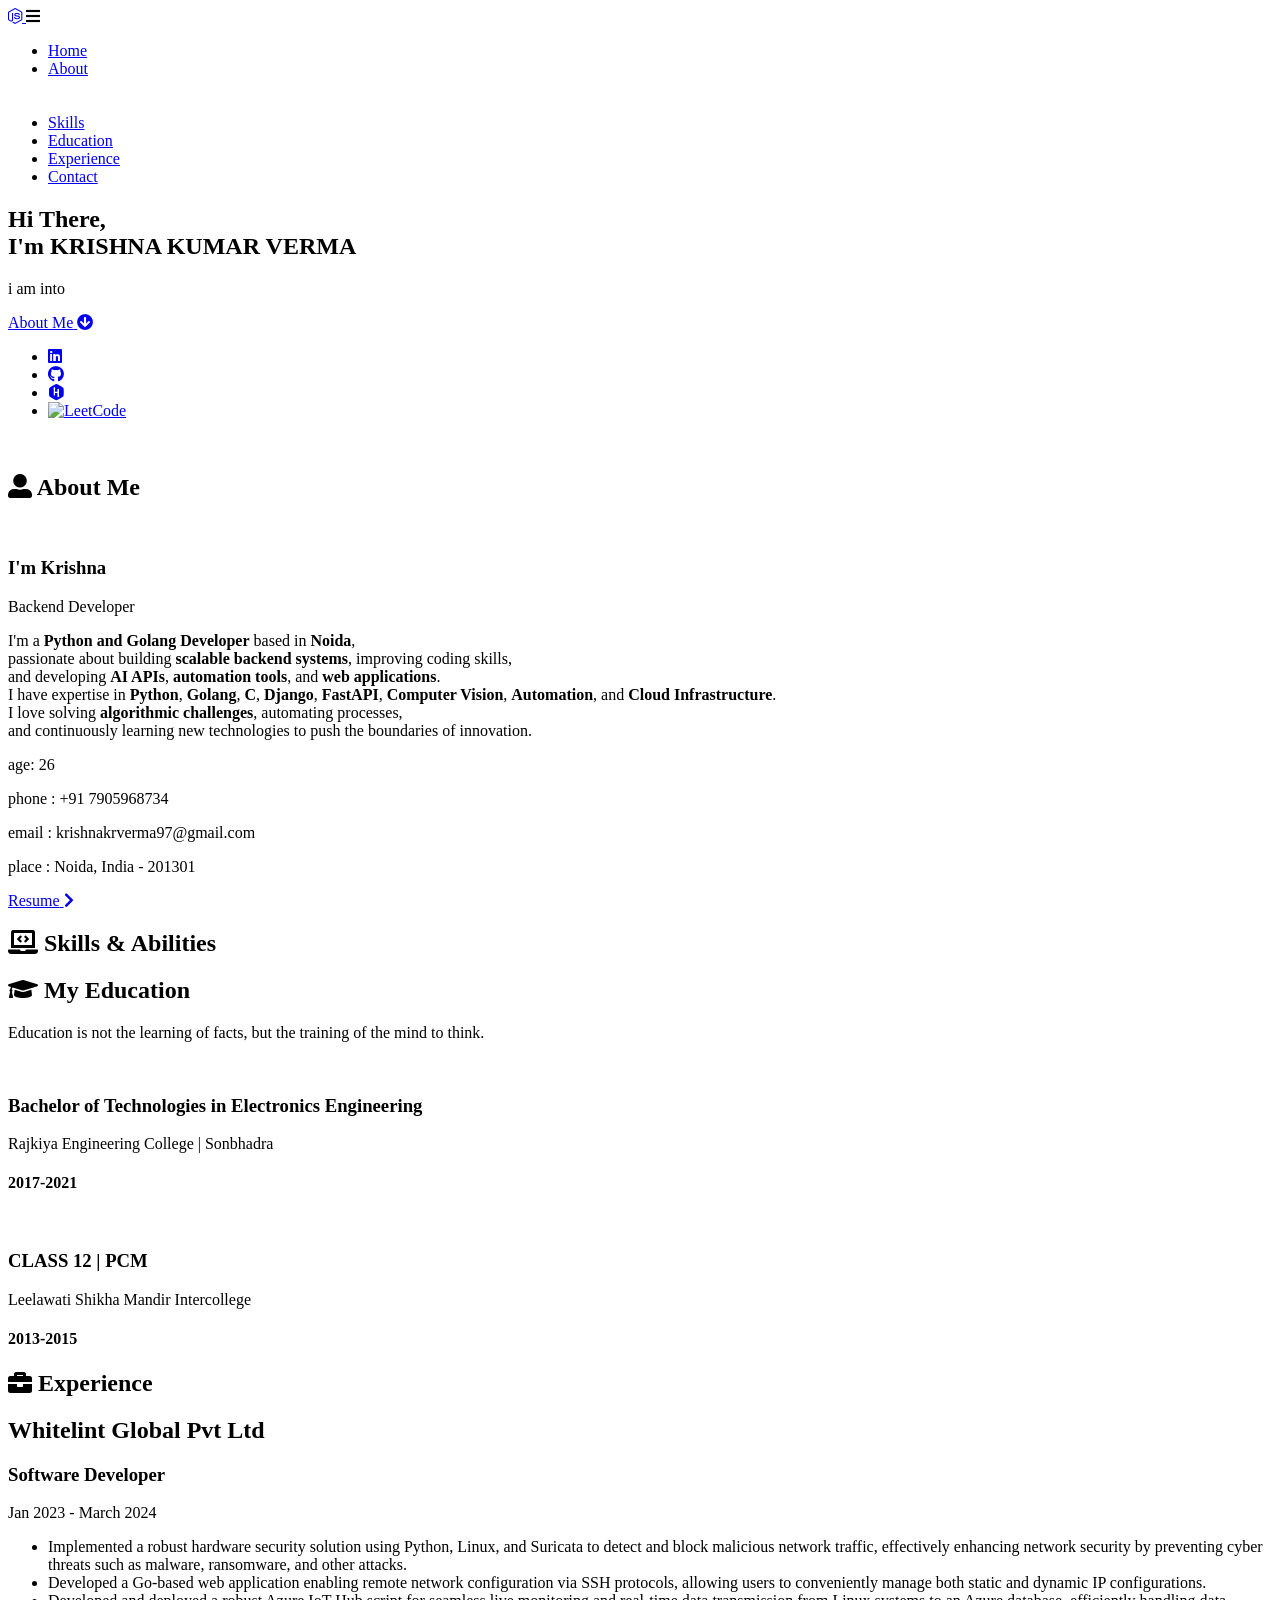
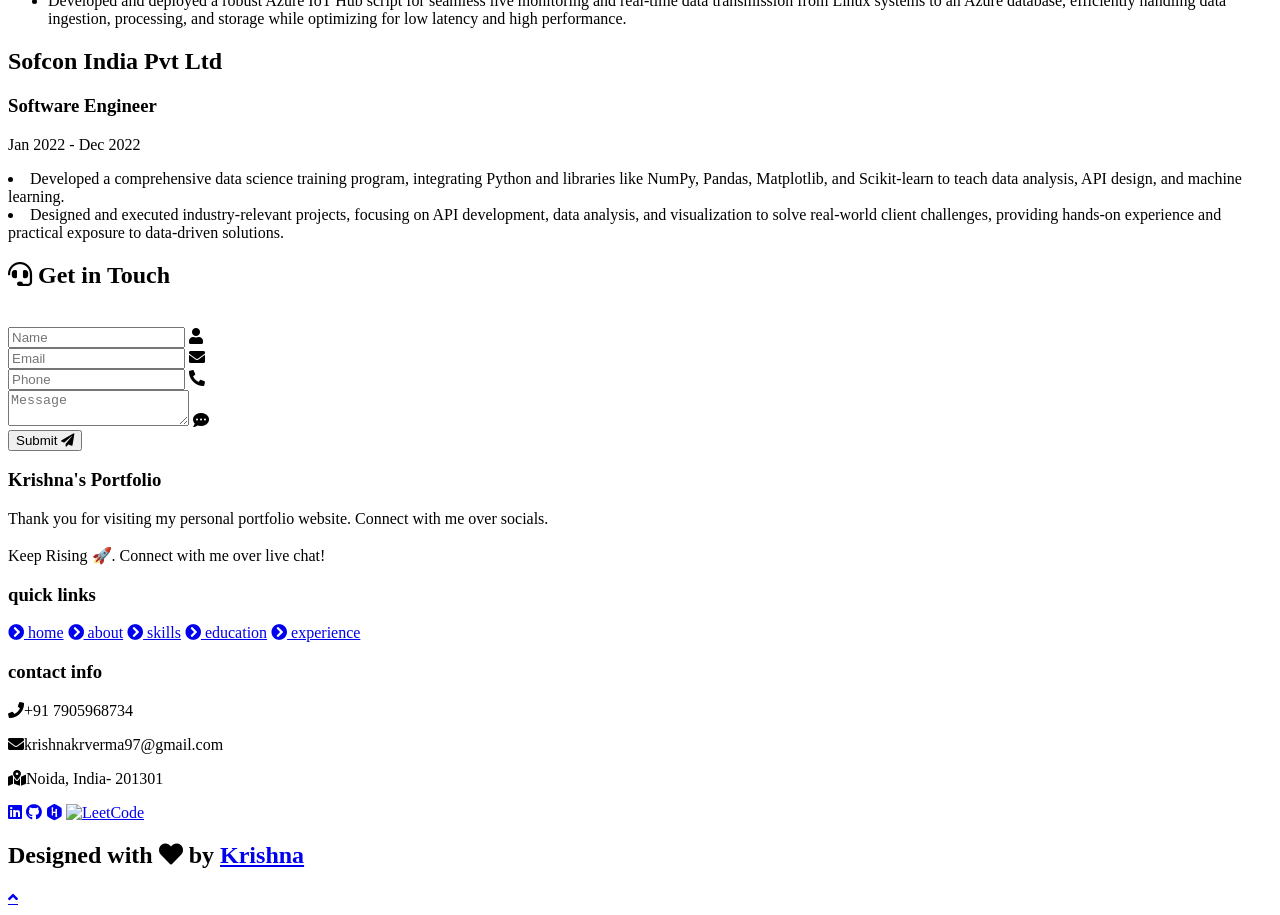
==== templates/index.html @ 8941a68c "Update index.html" ====
<!DOCTYPE html>
<html lang="en">
<head>
    <meta charset="UTF-8">
    <meta http-equiv="X-UA-Compatible" content="IE=edge">
    <meta name="viewport" content="width=device-width, initial-scale=1.0">
    <meta name="keywords" content="KRISHNA KUMAR VERMA, portfolio, KIRSHNA, Web dev, personal portfolio lifecodes, portfolio design, portfolio website, personal portfolio" />
    <meta name="description" content="Welcome to Krishna's Portfolio. Backend Developer,Python Developer,Golang Developer" />
    <!-- Custom CSS -->
    <link rel="stylesheet" href="./static/assets/css/style.css">
    <!-- Font Awesome -->
    <link rel="stylesheet" href="https://cdnjs.cloudflare.com/ajax/libs/font-awesome/5.15.3/css/all.min.css" integrity="sha512-iBBXm8fW90+nuLcSKlbmrPcLa0OT92xO1BIsZ+ywDWZCvqsWgccV3gFoRBv0z+8dLJgyAHIhR35VZc2oM/gI1w==" crossorigin="anonymous" referrerpolicy="no-referrer" />
    <!-- Favicon -->
    <link id='favicon' rel="shortcut icon" href="./static/assets/images/favicon.png" type="image/x-png">
    <title>Portfolio | Krishna Kumar Verma</title>
</head>
<body oncontextmenu="return false">

<!-- pre loader -->
<!-- <div class="loader-container">
  <img draggable="false" src="./static/assets/images/preloader.gif" alt="">
</div> -->

<!-- navbar starts -->
<header>
        <a href="/" class="logo"><i class="fab fa-node-js"></i> </a>

        <div id="menu" class="fas fa-bars"></div>
        <nav class="navbar">
            <ul>
            <li><a class="active" href="#home">Home</a></li>
            <li><a href="#about">About</a></li><br><br>
            <li><a href="#skills">Skills</a></li>
            <li><a href="#education">Education</a></li>
            <li><a href="#experience">Experience</a></li>
            <li><a href="#contact">Contact</a></li>
            </ul>
        </nav>
</header>
<!-- navbar ends -->


<!-- hero section starts -->
<section class="home" id="home">
    <div id="particles-js"></div>

    <div class="content">
    <h2>Hi There,<br/> I'm KRISHNA <span> KUMAR VERMA </span></h2>
    <p>i am into <span class="typing-text"></span></p>
    <a href="#about" class="btn"><span>About Me</span>
      <i class="fas fa-arrow-circle-down"></i>
    </a>
    <div class="socials">
        <ul class="social-icons">
		    <li> <a class="linkedin" aria-label="LinkedIn" href="https://www.linkedin.com/in/verma29897/" target="_blank"><i class="fab fa-linkedin"></i></a></li>
            <li><a class="github" aria-label="GitHub" href="https://github.com/verma29897" target="_blank"><i class="fab fa-github"></i></a></li>
            <li><a class="hackerrank" aria-label="HackerRank" href="https://www.hackerrank.com/profile/verma29897" target="_blank"><i class="fab fa-hackerrank"></i></a></li>
           <li><a class="leetcode" aria-label="LeetCode" href="https://leetcode.com/u/verma29897/" target="_blank">
    <img src="https://leetcode.com/favicon-32x32.png" alt="LeetCode" style="width: 16px; height: 16px;">
</a></li>
          </ul>
      </div>
    </div>
<div class="image">
    <img draggable="false" class="tilt" src="./static/assets/images/hero.png" alt="">
</div>
</section>
<!-- hero section ends -->


<!-- about section starts -->
<section class="about" id="about">
    <h2 class="heading"><i class="fas fa-user-alt"></i> About <span>Me</span></h2>
    
    <div class="row">

    <div class="image">
        <img draggable="false" class="tilt" src="static/assets/images/profile2.jpg" alt="">
    </div>
    <div class="content">
        <h3>I'm Krishna</h3>
        <span class="tag">Backend Developer</span>
        
<p>
  I'm a <strong>Python and Golang Developer</strong> based in <strong>Noida</strong>,<br>
  passionate about building <strong>scalable backend systems</strong>, improving coding skills,<br>
  and developing <strong>AI APIs</strong>, <strong>automation tools</strong>, and 
  <strong>web applications</strong>.<br>
  I have expertise in <strong>Python</strong>, <strong>Golang</strong>, <strong>C</strong>, 
  <strong>Django</strong>, <strong>FastAPI</strong>, <strong>Computer Vision</strong>, 
  <strong>Automation</strong>, and <strong>Cloud Infrastructure</strong>.<br>
  I love solving <strong>algorithmic challenges</strong>, automating processes,<br>
  and continuously learning new technologies to push the boundaries of innovation.
</p>


        
        <div class="box-container">
            <div class="box">
              <p><span> age: </span> 26</p>
              <p><span> phone : </span> +91 7905968734</p>
            </div>
            <div class="box">
              <p><span> email : </span> krishnakrverma97@gmail.com</p>
              <p><span> place : </span> Noida, India - 201301</p>
            </div>
        </div>
        
        <div class="resumebtn">
            <a href="static/assets/images/Resume.pdf" target="_blank" class="btn"><span>Resume</span>
                <i class="fas fa-chevron-right"></i>
            </a>
        </div>

    </div>
    </div>
</section>
<!-- about section ends -->

<!-- skills section starts -->
<section class="skills" id="skills">

    <h2 class="heading"><i class="fas fa-laptop-code"></i> Skills & <span>Abilities</span></h2>

    <div class="container">
          <div class="row" id="skillsContainer">
            <!-- <div class="bar">
              <div class="info">
                <img src="https://img.icons8.com/color/48/000000/adobe-xd.png"/>
                <span>AdobeXD</span>
              </div>
            </div> -->

      </div>
</div>
</section>
<!-- skills section ends -->


<!-- project section starts -->





<!-- project section ends -->


<!-- education section starts -->
<section class="education" id="education">

  <h1 class="heading"><i class="fas fa-graduation-cap"></i> My <span>Education</span></h1>

    <p class="qoute">Education is not the learning of facts, but the training of the mind to think.</p>

    <div class="box-container">

    <div class="box">
        <div class="image">
        <img draggable="false" src="./static/assets/images/educat/college.jpg" alt="">
        </div>
        <div class="content">
        <h3>Bachelor of Technologies in Electronics Engineering</h3>
        <p> Rajkiya Engineering College  | Sonbhadra</p>
        <h4> 2017-2021</h4>
        </div>
    </div>

    <div class="box">
      <div class="image">
      <img draggable="false" src="./static/assets/images/educat/school.jpg" alt="">
      </div>
      <div class="content">
      <h3> CLASS 12 | PCM </h3>
      <p> Leelawati Shikha Mandir Intercollege </p>
      <h4>2013-2015 </h4>
      </div>
    </div>

    

</div>
</section>
<!-- education section ends -->


<!-- experience section starts -->
<section class="experience" id="experience">

  <h2 class="heading"><i class="fas fa-briefcase"></i> Experience </h2>

  <div class="timeline">



    <div class="container right">
      <div class="content">
        <div class="tag">
          <h2> Whitelint Global Pvt Ltd </h2>
        </div>
        <div class="desc">
            <h3>Software Developer </h3>
            <p>Jan 2023 - March 2024</p>
		<ul>
  <li>Implemented a robust hardware security solution using Python, Linux, and Suricata to detect and block malicious network traffic, effectively enhancing network security by preventing cyber threats such as malware, ransomware, and other attacks.</li>
  <li>Developed a Go-based web application enabling remote network configuration via SSH protocols, allowing users to conveniently manage both static and dynamic IP configurations.</li>
  <li>Developed and deployed a robust Azure IoT Hub script for seamless live monitoring and real-time data transmission from Linux systems to an Azure database, efficiently handling data ingestion, processing, and storage while optimizing for low latency and high performance.</li>
</ul>

	</div>
      </div>
    </div>


    <div class="container right">
      <div class="content">
        <div class="tag">
          <h2> Sofcon India Pvt Ltd </h2>
        </div>
        <div class="desc">
            <h3>Software Engineer </h3>
            <p>Jan 2022 - Dec 2022</p>
  <li>Developed a comprehensive data science training program, integrating Python and libraries like NumPy, Pandas, Matplotlib, and Scikit-learn to teach data analysis, API design, and machine learning.</li>

<li>Designed and executed industry-relevant projects, focusing on API development, data analysis, and visualization to solve real-world client challenges, providing hands-on experience and practical exposure to data-driven solutions.</li>
        </div>
      </div>
    </div>
    
  

</div>

</section>
<!-- experience section ends -->





<!-- contact section starts -->
<section class="contact" id="contact">
  <h2 class="heading"><i class="fas fa-headset"></i> Get in <span>Touch</span></h2>

  <div class="container">
      <div class="content">
          <div class="image-box">
              <img draggable="false" src="./static/assets/images/contact1.png" alt="">
          </div>

          <form id="contact-form" action="/submit-form" method="post">
            <div class="form-group">
                <div class="field">
                    <input type="text" name="name" placeholder="Name" required maxlength="100">
			

                    <i class='fas fa-user'></i>
                </div>
                <div class="field">
                    <input type="email" name="email" placeholder="Email" required id="email">
                    <i class='fas fa-envelope'></i>
                </div>
                <div class="field">
                    <input type="tel" name="phone" placeholder="Phone" id="phone" required>
                    <i class='fas fa-phone-alt'></i>
                </div>
                <div class="message">
                    <textarea placeholder="Message" name="message" required></textarea>
                    <i class="fas fa-comment-dots"></i>
                </div>
            </div>
            <div class="button-area">
                <button type="submit">
                    Submit <i class="fa fa-paper-plane"></i>
                </button>
            </div>
          </form>
      </div>
  </div>
</section>
<!-- contact section ends -->


<!-- footer section starts -->
<section class="footer">

  <div class="box-container">

      <div class="box">
          <h3>Krishna's Portfolio</h3>
          <p>Thank you for visiting my personal portfolio website. Connect with me over socials. <br/> <br/> Keep Rising 🚀. Connect with me over live chat!</p>
      </div>

      <div class="box">
          <h3>quick links</h3>
          <a href="#home"><i class="fas fa-chevron-circle-right"></i> home</a>
          <a href="#about"><i class="fas fa-chevron-circle-right"></i> about</a>
          <a href="#skills"><i class="fas fa-chevron-circle-right"></i> skills</a>
          <a href="#education"><i class="fas fa-chevron-circle-right"></i> education</a>
          <a href="#experience"><i class="fas fa-chevron-circle-right"></i> experience</a>
      </div>

      <div class="box">
          <h3>contact info</h3>
          <p> <i class="fas fa-phone"></i>+91 7905968734</p>
          <p> <i class="fas fa-envelope"></i>krishnakrverma97@gmail.com</p>
          <p> <i class="fas fa-map-marked-alt"></i>Noida, India- 201301</p>
          <div class="share">
            <a class="linkedin" aria-label="LinkedIn" href="https://www.linkedin.com/in/verma29897/" target="_blank"><i class="fab fa-linkedin"></i></a>
            <a class="github" aria-label="GitHub" href="https://github.com/verma29897" target="_blank"><i class="fab fa-github"></i></a>
            <a class="hackerrank" aria-label="HackerRank" href="https://www.hackerrank.com/profile/verma29897" target="_blank"><i class="fab fa-hackerrank"></i></a>
           <a class="leetcode" aria-label="LeetCode" href="https://leetcode.com/u/verma29897/" target="_blank">
    <img src="https://leetcode.com/favicon-32x32.png" alt="LeetCode" style="width: 16px; height: 16px;">
</a>

          </div>
      </div>
  </div>

  <h1 class="credit">Designed with <i class="fa fa-heart pulse"></i> by <a href="https://www.linkedin.com/in/verma29897"> Krishna</a></h1>

</section>
<!-- footer section ends -->


<!-- scroll top btn -->
<a href="#home" aria-label="ScrollTop" class="fas fa-angle-up" id="scroll-top"></a>
<!-- scroll back to top -->


<!-- ==== ALL MAJOR JAVASCRIPT CDNS STARTS ==== -->
<!-- jquery cdn -->
<script src="https://cdnjs.cloudflare.com/ajax/libs/jquery/3.6.0/jquery.min.js" integrity="sha512-894YE6QWD5I59HgZOGReFYm4dnWc1Qt5NtvYSaNcOP+u1T9qYdvdihz0PPSiiqn/+/3e7Jo4EaG7TubfWGUrMQ==" crossorigin="anonymous" referrerpolicy="no-referrer"></script>

<!-- typed.js cdn -->
<script src="https://cdnjs.cloudflare.com/ajax/libs/typed.js/2.0.5/typed.min.js" integrity="sha512-1KbKusm/hAtkX5FScVR5G36wodIMnVd/aP04af06iyQTkD17szAMGNmxfNH+tEuFp3Og/P5G32L1qEC47CZbUQ==" crossorigin="anonymous" referrerpolicy="no-referrer"></script>

<!-- particle.js links -->
<script src="./static/assets/js/particles.min.js"></script>
<script src="./static/assets/js/app.js"></script>

<!-- vanilla tilt.js links -->
<script src="https://cdnjs.cloudflare.com/ajax/libs/vanilla-tilt/1.7.0/vanilla-tilt.min.js" integrity="sha512-SttpKhJqONuBVxbRcuH0wezjuX+BoFoli0yPsnrAADcHsQMW8rkR84ItFHGIkPvhnlRnE2FaifDOUw+EltbuHg==" crossorigin="anonymous" referrerpolicy="no-referrer"></script>

<!-- scroll reveal anim -->
<script src="https://unpkg.com/scrollreveal"></script>

<script
      type="text/javascript"
      src="https://cdn.jsdelivr.net/npm/emailjs-com@3/dist/email.min.js"
    ></script>

<!-- ==== ALL MAJOR JAVASCRIPT CDNS ENDS ==== -->

<script src="./static/assets/js/script.js"></script>

</body>
</html>
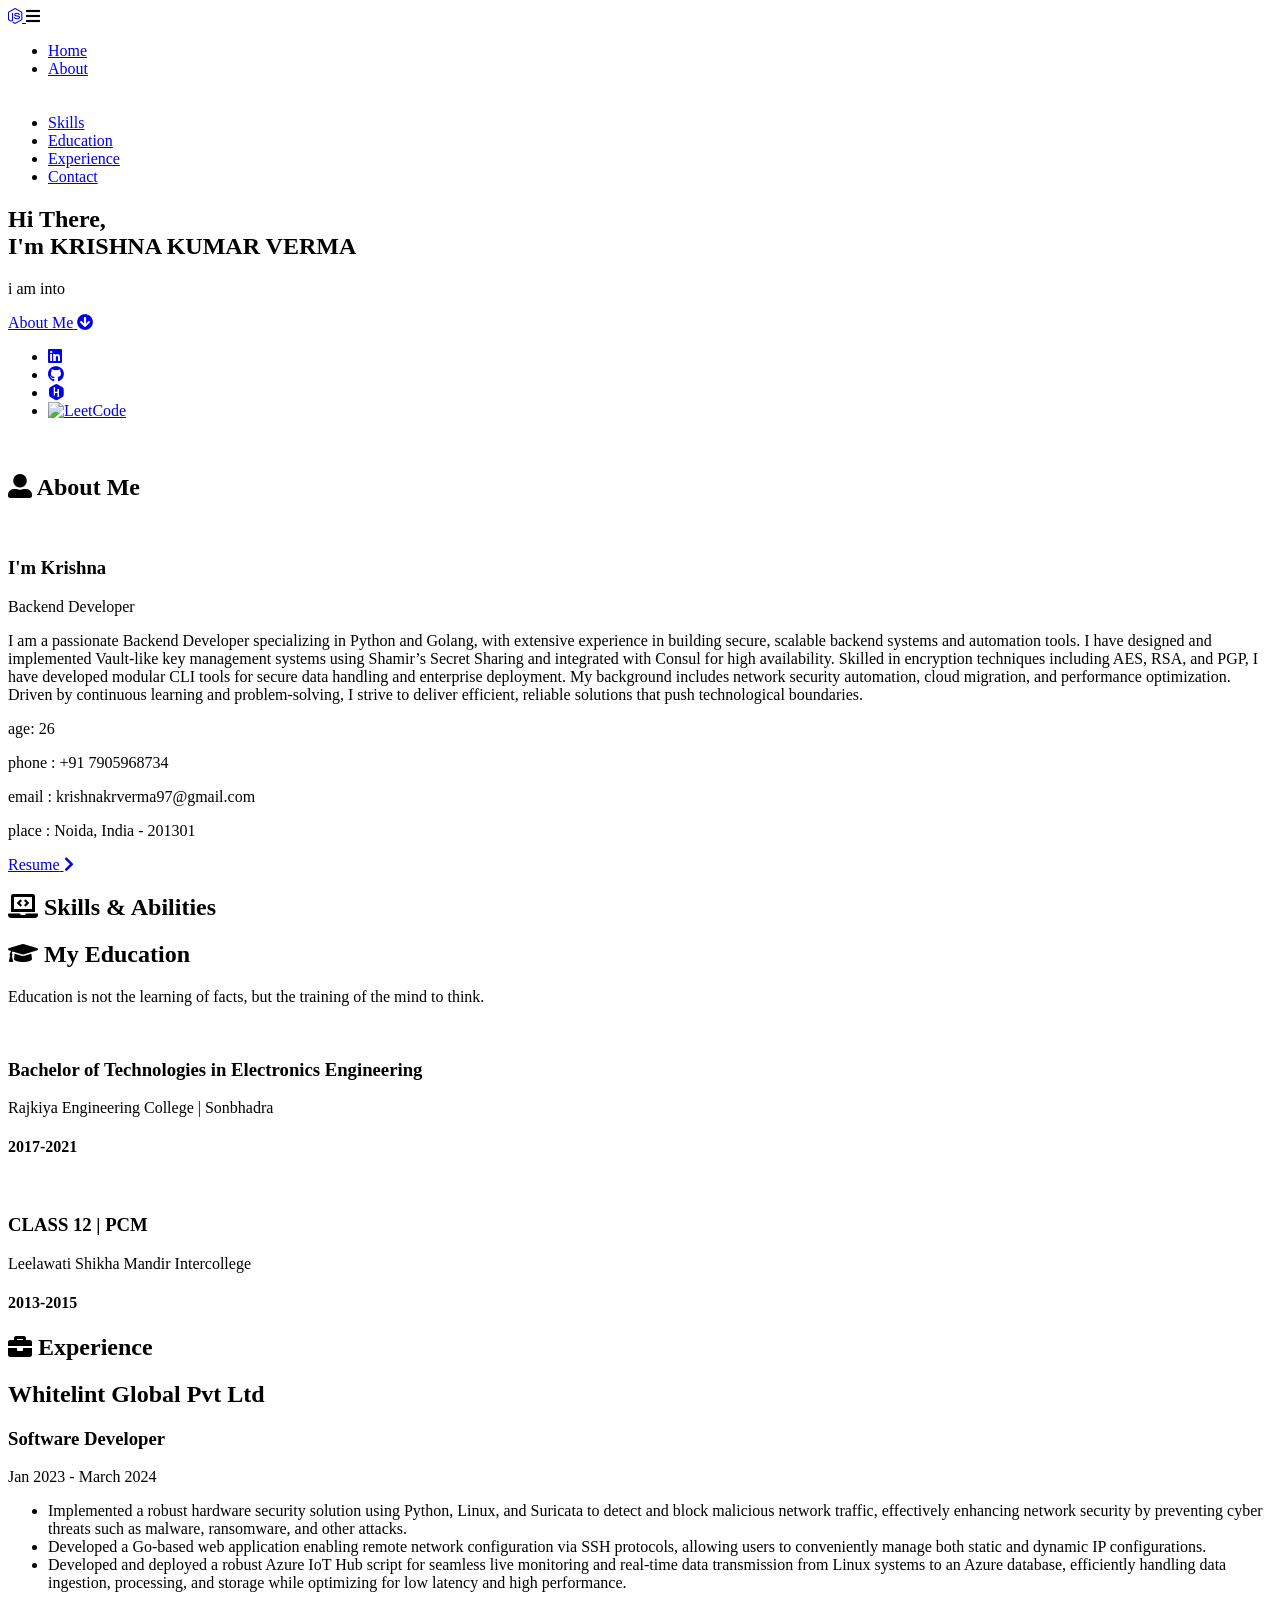
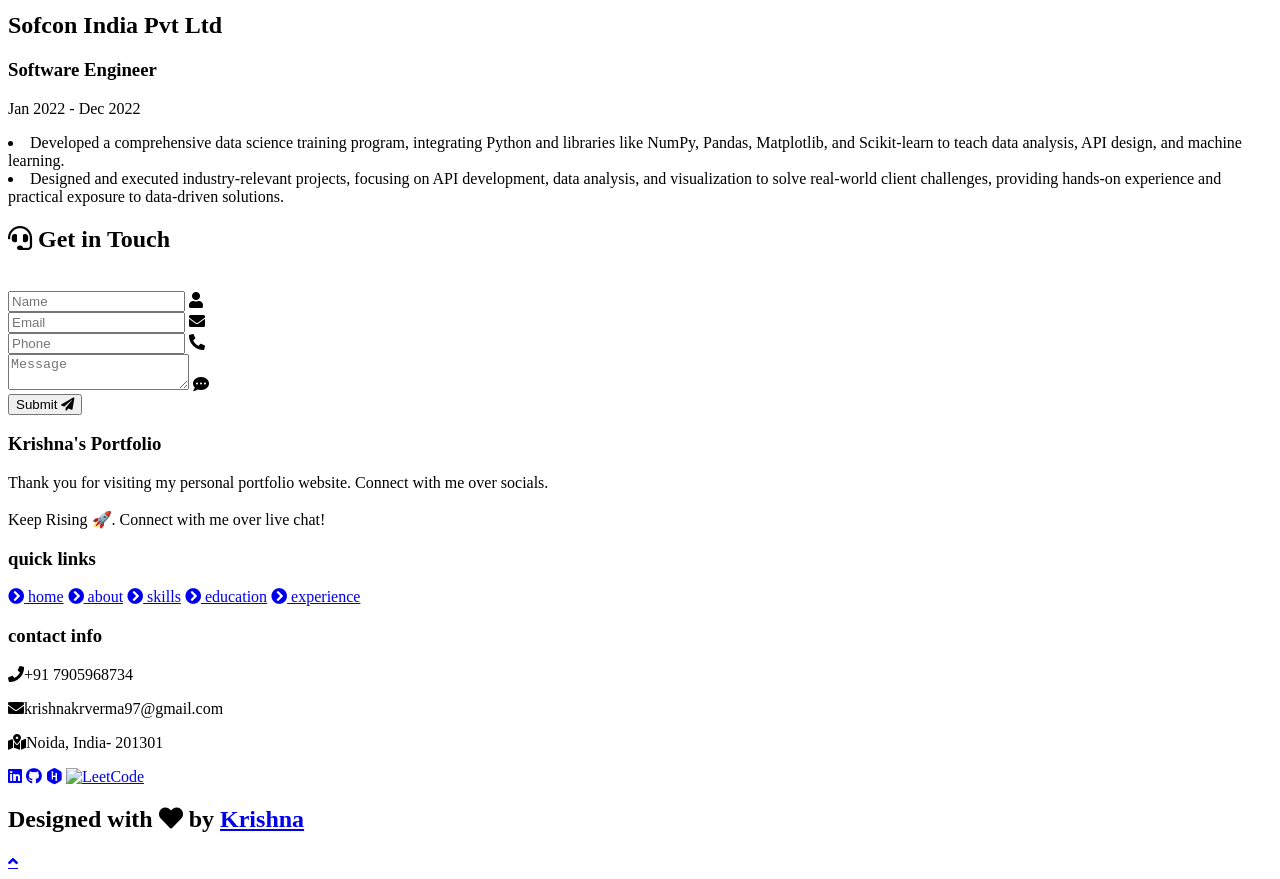
==== commit 4d91bab1: "Update index.html" ====
--- a/templates/index.html
+++ b/templates/index.html
@@ -82,15 +82,7 @@
         <span class="tag">Backend Developer</span>
         
 <p>
-  I'm a <strong>Python and Golang Developer</strong> based in <strong>Noida</strong>,<br>
-  passionate about building <strong>scalable backend systems</strong>, improving coding skills,<br>
-  and developing <strong>AI APIs</strong>, <strong>automation tools</strong>, and 
-  <strong>web applications</strong>.<br>
-  I have expertise in <strong>Python</strong>, <strong>Golang</strong>, <strong>C</strong>, 
-  <strong>Django</strong>, <strong>FastAPI</strong>, <strong>Computer Vision</strong>, 
-  <strong>Automation</strong>, and <strong>Cloud Infrastructure</strong>.<br>
-  I love solving <strong>algorithmic challenges</strong>, automating processes,<br>
-  and continuously learning new technologies to push the boundaries of innovation.
+I am a passionate Backend Developer specializing in Python and Golang, with extensive experience in building secure, scalable backend systems and automation tools. I have designed and implemented Vault-like key management systems using Shamir’s Secret Sharing and integrated with Consul for high availability. Skilled in encryption techniques including AES, RSA, and PGP, I have developed modular CLI tools for secure data handling and enterprise deployment. My background includes network security automation, cloud migration, and performance optimization. Driven by continuous learning and problem-solving, I strive to deliver efficient, reliable solutions that push technological boundaries.
 </p>
 
 
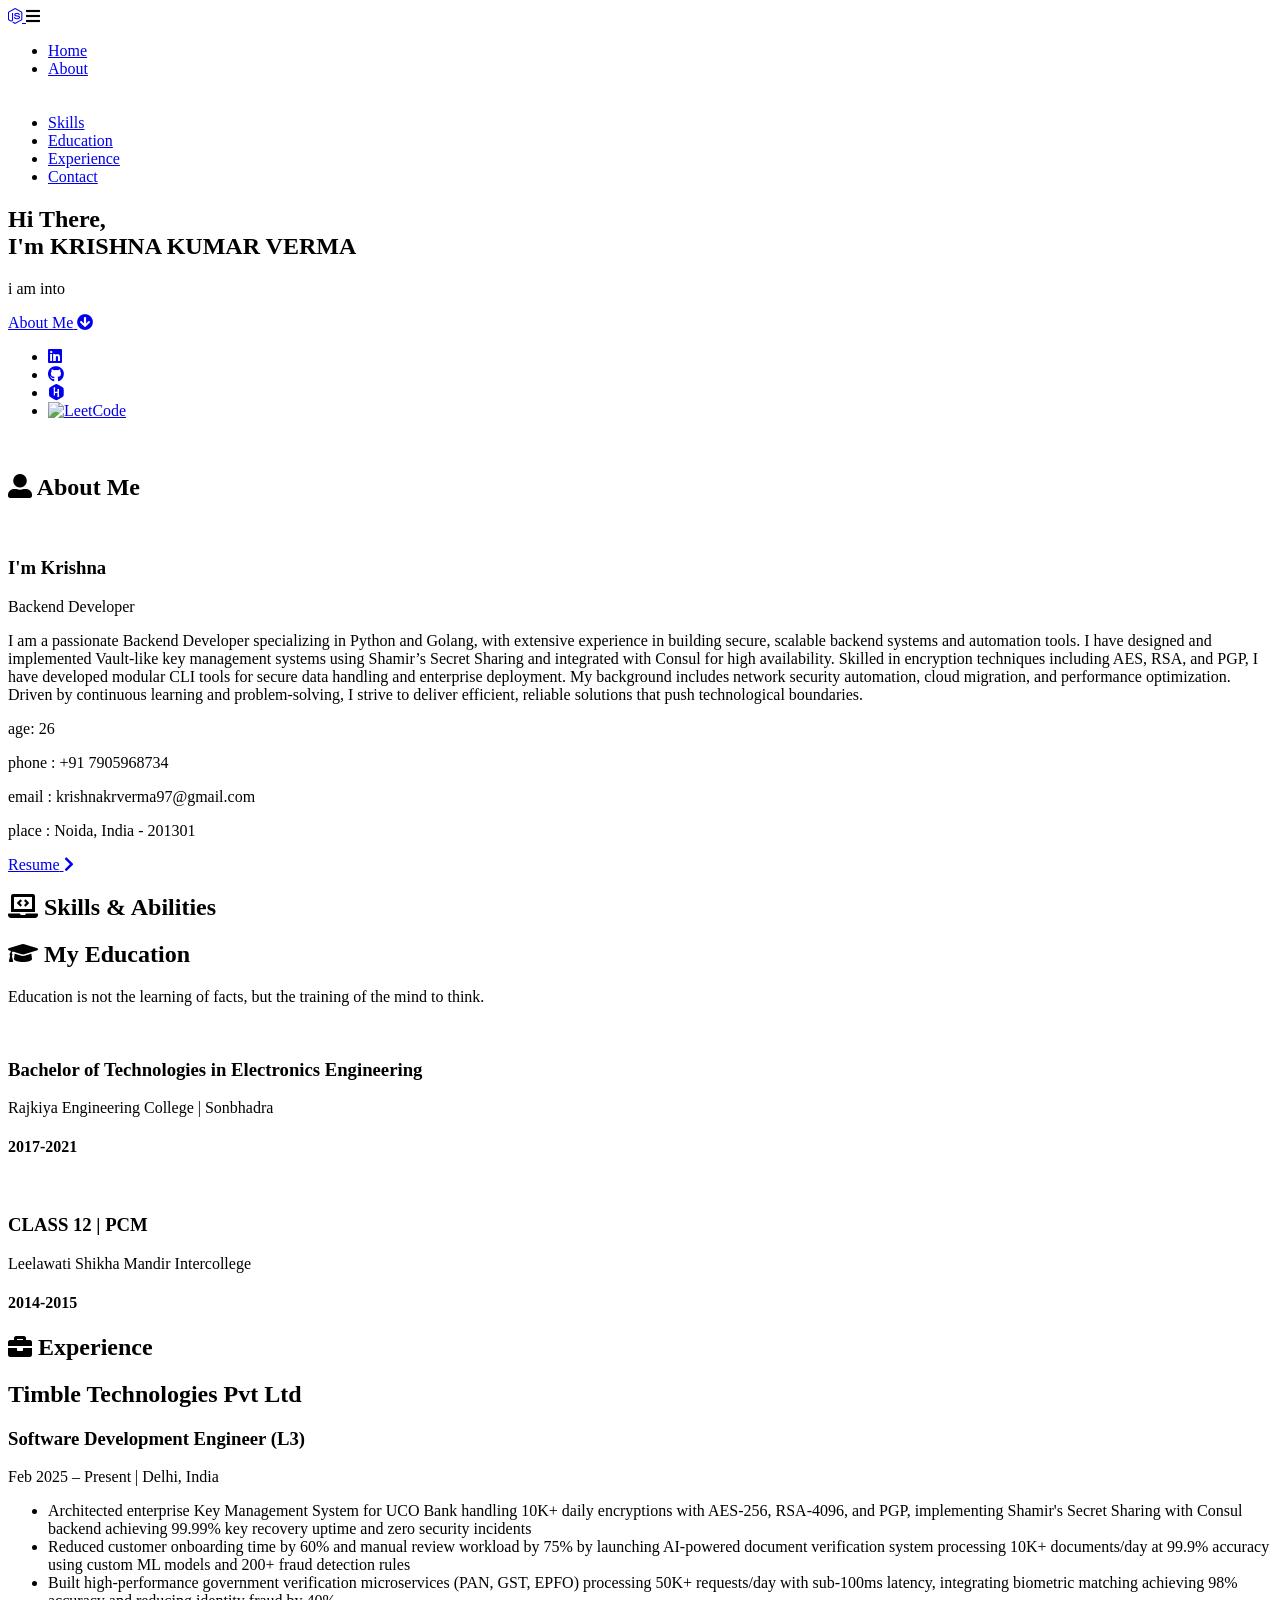
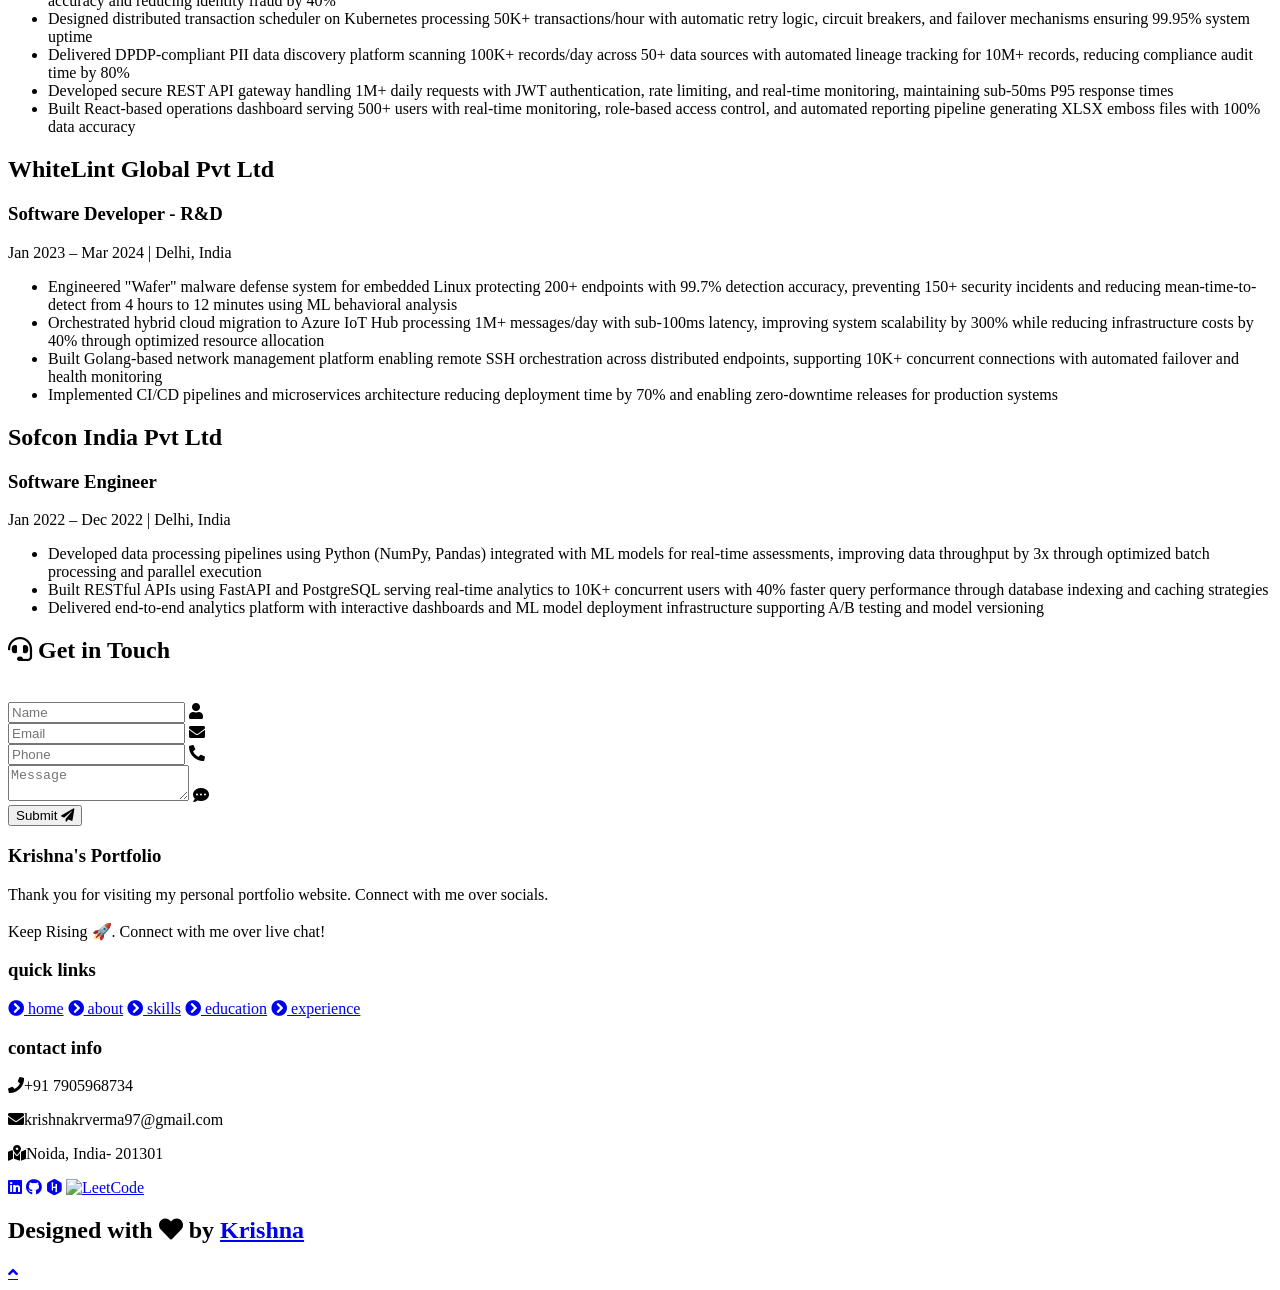
==== commit 5516118f: "ADD NEW EXPERIENCE" ====
--- a/templates/index.html
+++ b/templates/index.html
@@ -165,7 +165,7 @@
       <div class="content">
       <h3> CLASS 12 | PCM </h3>
       <p> Leelawati Shikha Mandir Intercollege </p>
-      <h4>2013-2015 </h4>
+      <h4>2014-2015 </h4>
       </div>
     </div>
 
@@ -183,43 +183,61 @@
 
   <div class="timeline">
 
-
-
     <div class="container right">
       <div class="content">
         <div class="tag">
-          <h2> Whitelint Global Pvt Ltd </h2>
+          <h2>Timble Technologies Pvt Ltd</h2>
         </div>
         <div class="desc">
-            <h3>Software Developer </h3>
-            <p>Jan 2023 - March 2024</p>
+            <h3>Software Development Engineer (L3)</h3>
+            <p>Feb 2025 – Present | Delhi, India</p>
 		<ul>
-  <li>Implemented a robust hardware security solution using Python, Linux, and Suricata to detect and block malicious network traffic, effectively enhancing network security by preventing cyber threats such as malware, ransomware, and other attacks.</li>
-  <li>Developed a Go-based web application enabling remote network configuration via SSH protocols, allowing users to conveniently manage both static and dynamic IP configurations.</li>
-  <li>Developed and deployed a robust Azure IoT Hub script for seamless live monitoring and real-time data transmission from Linux systems to an Azure database, efficiently handling data ingestion, processing, and storage while optimizing for low latency and high performance.</li>
+  <li>Architected enterprise Key Management System for UCO Bank handling 10K+ daily encryptions with AES-256, RSA-4096, and PGP, implementing Shamir's Secret Sharing with Consul backend achieving 99.99% key recovery uptime and zero security incidents</li>
+  <li>Reduced customer onboarding time by 60% and manual review workload by 75% by launching AI-powered document verification system processing 10K+ documents/day at 99.9% accuracy using custom ML models and 200+ fraud detection rules</li>
+  <li>Built high-performance government verification microservices (PAN, GST, EPFO) processing 50K+ requests/day with sub-100ms latency, integrating biometric matching achieving 98% accuracy and reducing identity fraud by 40%</li>
+  <li>Designed distributed transaction scheduler on Kubernetes processing 50K+ transactions/hour with automatic retry logic, circuit breakers, and failover mechanisms ensuring 99.95% system uptime</li>
+  <li>Delivered DPDP-compliant PII data discovery platform scanning 100K+ records/day across 50+ data sources with automated lineage tracking for 10M+ records, reducing compliance audit time by 80%</li>
+  <li>Developed secure REST API gateway handling 1M+ daily requests with JWT authentication, rate limiting, and real-time monitoring, maintaining sub-50ms P95 response times</li>
+  <li>Built React-based operations dashboard serving 500+ users with real-time monitoring, role-based access control, and automated reporting pipeline generating XLSX emboss files with 100% data accuracy</li>
 </ul>
-
 	</div>
       </div>
     </div>
 
-
     <div class="container right">
       <div class="content">
         <div class="tag">
-          <h2> Sofcon India Pvt Ltd </h2>
+          <h2>WhiteLint Global Pvt Ltd</h2>
         </div>
         <div class="desc">
-            <h3>Software Engineer </h3>
-            <p>Jan 2022 - Dec 2022</p>
-  <li>Developed a comprehensive data science training program, integrating Python and libraries like NumPy, Pandas, Matplotlib, and Scikit-learn to teach data analysis, API design, and machine learning.</li>
-
-<li>Designed and executed industry-relevant projects, focusing on API development, data analysis, and visualization to solve real-world client challenges, providing hands-on experience and practical exposure to data-driven solutions.</li>
-        </div>
-      </div>
-    </div>
-    
-  
+            <h3>Software Developer - R&D</h3>
+            <p>Jan 2023 – Mar 2024 | Delhi, India</p>
+		<ul>
+  <li>Engineered "Wafer" malware defense system for embedded Linux protecting 200+ endpoints with 99.7% detection accuracy, preventing 150+ security incidents and reducing mean-time-to-detect from 4 hours to 12 minutes using ML behavioral analysis</li>
+  <li>Orchestrated hybrid cloud migration to Azure IoT Hub processing 1M+ messages/day with sub-100ms latency, improving system scalability by 300% while reducing infrastructure costs by 40% through optimized resource allocation</li>
+  <li>Built Golang-based network management platform enabling remote SSH orchestration across distributed endpoints, supporting 10K+ concurrent connections with automated failover and health monitoring</li>
+  <li>Implemented CI/CD pipelines and microservices architecture reducing deployment time by 70% and enabling zero-downtime releases for production systems</li>
+</ul>
+        </div>
+      </div>
+    </div>
+
+    <div class="container right">
+      <div class="content">
+        <div class="tag">
+          <h2>Sofcon India Pvt Ltd</h2>
+        </div>
+        <div class="desc">
+            <h3>Software Engineer</h3>
+            <p>Jan 2022 – Dec 2022 | Delhi, India</p>
+		<ul>
+  <li>Developed data processing pipelines using Python (NumPy, Pandas) integrated with ML models for real-time assessments, improving data throughput by 3x through optimized batch processing and parallel execution</li>
+  <li>Built RESTful APIs using FastAPI and PostgreSQL serving real-time analytics to 10K+ concurrent users with 40% faster query performance through database indexing and caching strategies</li>
+  <li>Delivered end-to-end analytics platform with interactive dashboards and ML model deployment infrastructure supporting A/B testing and model versioning</li>
+</ul>
+        </div>
+      </div>
+    </div>
 
 </div>
 
